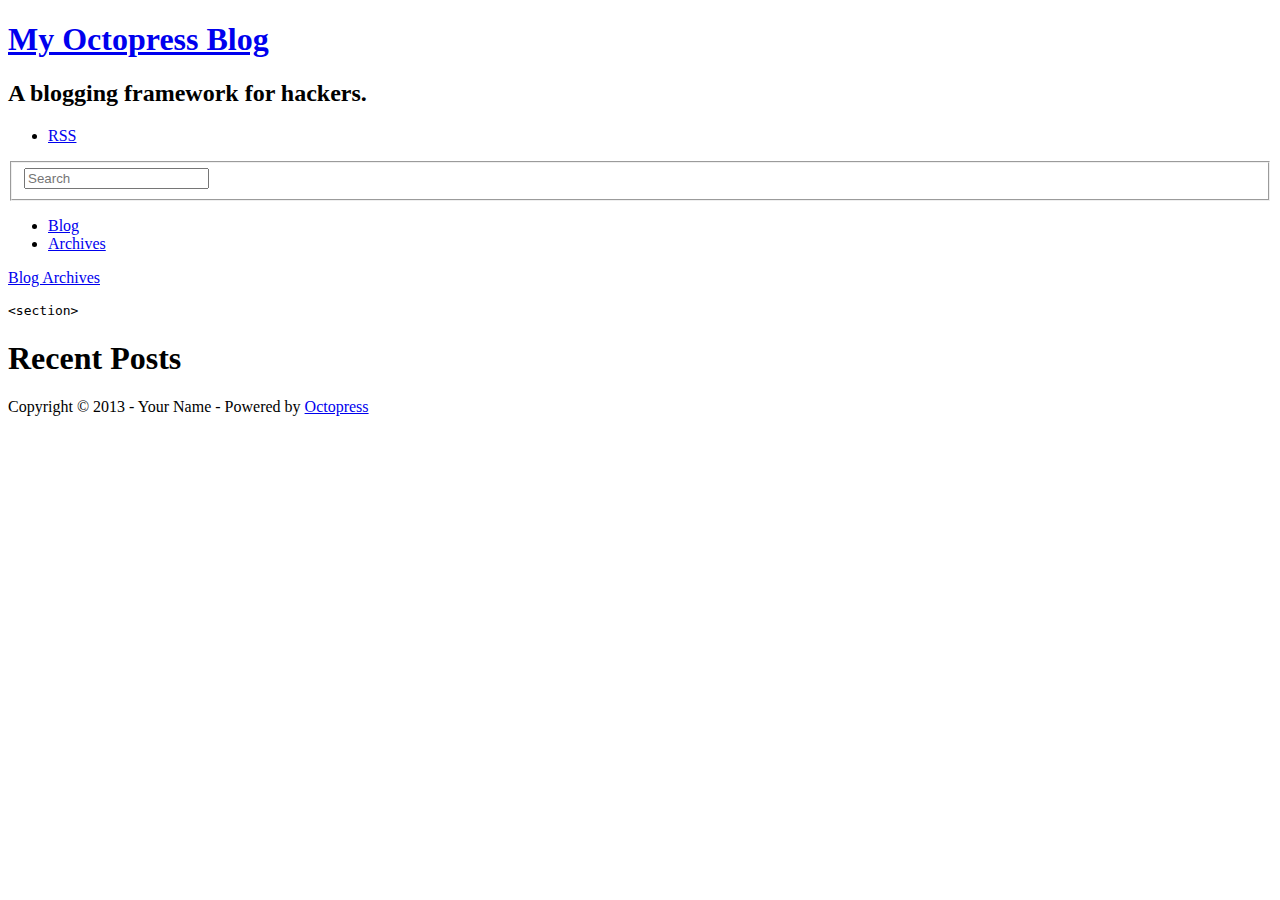
==== index.html @ 09dedf8e "Site updated at 2013-03-28 01:57:03 UTC" ====
<!DOCTYPE html>
<!--[if IEMobile 7 ]><html class="no-js iem7"><![endif]-->
<!--[if lt IE 9]><html class="no-js lte-ie8"><![endif]-->
<!--[if (gt IE 8)|(gt IEMobile 7)|!(IEMobile)|!(IE)]><!--><html class="no-js" lang="en"><!--<![endif]-->
<head>
  <meta charset="utf-8">
  <title>My Octopress Blog</title>
  <meta name="author" content="Your Name">

  
  <meta name="description" content=" Blog Archives &lt;section&gt; Recent Posts ">
  

  <!-- http://t.co/dKP3o1e -->
  <meta name="HandheldFriendly" content="True">
  <meta name="MobileOptimized" content="320">
  <meta name="viewport" content="width=device-width, initial-scale=1">

  
  <link rel="canonical" href="http://jwebcat.github.com/octocatz">
  <link href="/octocatz/favicon.png" rel="icon">
  <link href="/octocatz/stylesheets/screen.css" media="screen, projection" rel="stylesheet" type="text/css">
  <link href="/octocatz/atom.xml" rel="alternate" title="My Octopress Blog" type="application/atom+xml">
  <script src="/octocatz/javascripts/modernizr-2.0.js"></script>
  <script src="//ajax.googleapis.com/ajax/libs/jquery/1.9.1/jquery.min.js"></script>
  <script>!window.jQuery && document.write(unescape('%3Cscript src="./javascripts/lib/jquery.min.js"%3E%3C/script%3E'))</script>
  <script src="/octocatz/javascripts/octopress.js" type="text/javascript"></script>
  <!--Fonts from Google"s Web font directory at http://google.com/webfonts -->
<link href="http://fonts.googleapis.com/css?family=PT+Serif:regular,italic,bold,bolditalic" rel="stylesheet" type="text/css">
<link href="http://fonts.googleapis.com/css?family=PT+Sans:regular,italic,bold,bolditalic" rel="stylesheet" type="text/css">

  

</head>

<body   >
  <header role="banner"><hgroup>
  <h1><a href="/octocatz/">My Octopress Blog</a></h1>
  
    <h2>A blogging framework for hackers.</h2>
  
</hgroup>

</header>
  <nav role="navigation"><ul class="subscription" data-subscription="rss">
  <li><a href="/octocatz/atom.xml" rel="subscribe-rss" title="subscribe via RSS">RSS</a></li>
  
</ul>
  
<form action="http://google.com/search" method="get">
  <fieldset role="search">
    <input type="hidden" name="q" value="site:jwebcat.github.com/octocatz" />
    <input class="search" type="text" name="q" results="0" placeholder="Search"/>
  </fieldset>
</form>
  
<ul class="main-navigation">
  <li><a href="/octocatz/">Blog</a></li>
  <li><a href="/octocatz/blog/archives">Archives</a></li>
</ul>

</nav>
  <div id="main">
    <div id="content">
      <div class="blog-index">
  
  
  <div class="pagination">
    
    <a href="/octocatz/blog/archives">Blog Archives</a>
    
  </div>
</div>


<p><aside class="sidebar"></p>

<pre><code>&lt;section&gt;
</code></pre>

<p>  <h1>Recent Posts</h1>
  <ul id="recent_posts"></p>

<p>  </ul>
</section></p>

<p></aside></p>

    </div>
  </div>
  <footer role="contentinfo"><p>
  Copyright &copy; 2013 - Your Name -
  <span class="credit">Powered by <a href="http://octopress.org">Octopress</a></span>
</p>

</footer>
  







  <script type="text/javascript">
    (function(){
      var twitterWidgets = document.createElement('script');
      twitterWidgets.type = 'text/javascript';
      twitterWidgets.async = true;
      twitterWidgets.src = 'http://platform.twitter.com/widgets.js';
      document.getElementsByTagName('head')[0].appendChild(twitterWidgets);
    })();
  </script>





</body>
</html>
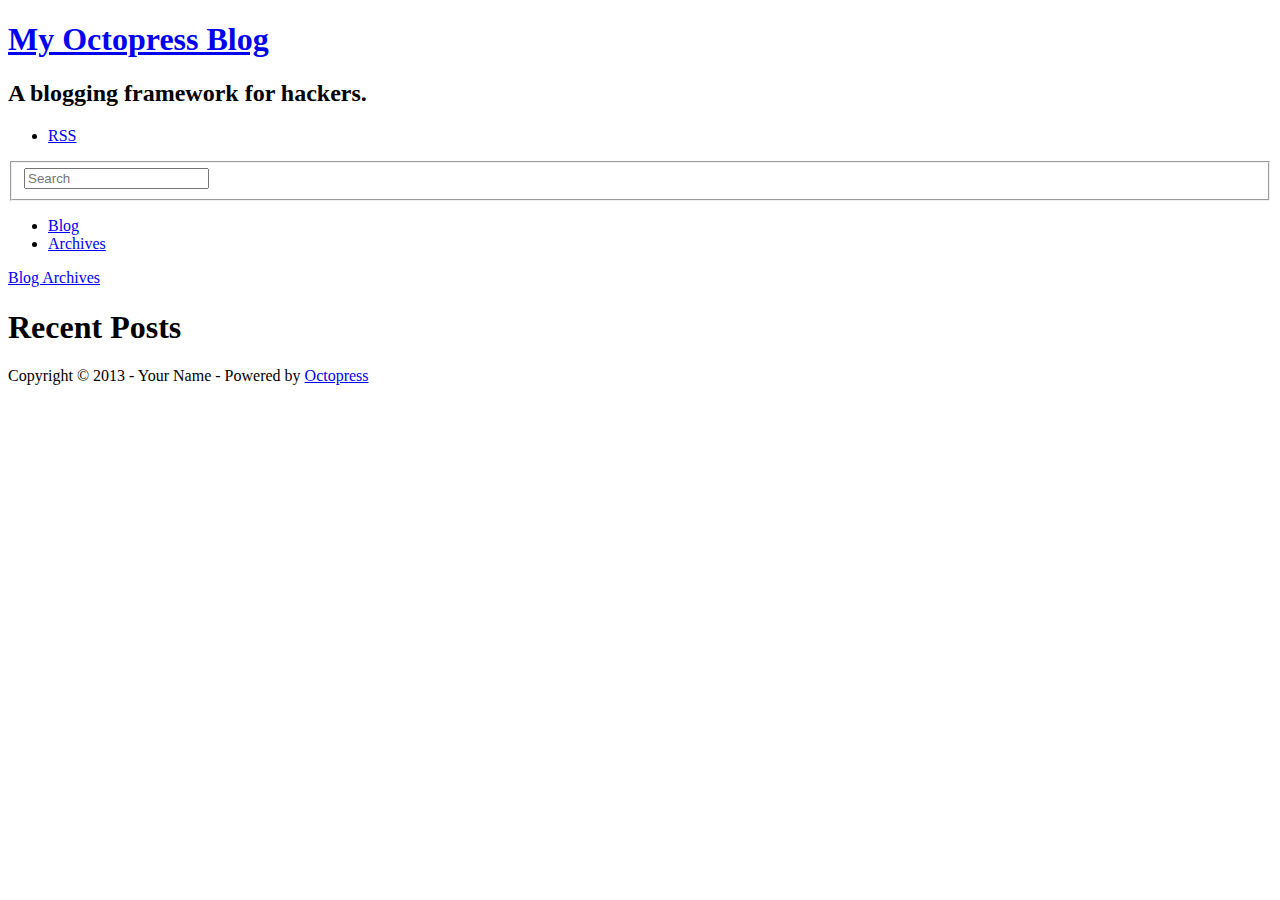
==== commit d789e750: "Site updated at 2013-03-28 02:02:00 UTC" ====
--- a/index.html
+++ b/index.html
@@ -9,7 +9,7 @@
   <meta name="author" content="Your Name">
 
   
-  <meta name="description" content=" Blog Archives &lt;section&gt; Recent Posts ">
+  <meta name="description" content=" Blog Archives Recent Posts ">
   
 
   <!-- http://t.co/dKP3o1e -->
@@ -72,20 +72,21 @@
     
   </div>
 </div>
+<aside class="sidebar">
+  
+    <section>
+  <h1>Recent Posts</h1>
+  <ul id="recent_posts">
+    
+  </ul>
+</section>
 
 
-<p><aside class="sidebar"></p>
 
-<pre><code>&lt;section&gt;
-</code></pre>
 
-<p>  <h1>Recent Posts</h1>
-  <ul id="recent_posts"></p>
 
-<p>  </ul>
-</section></p>
-
-<p></aside></p>
+  
+</aside>
 
     </div>
   </div>
